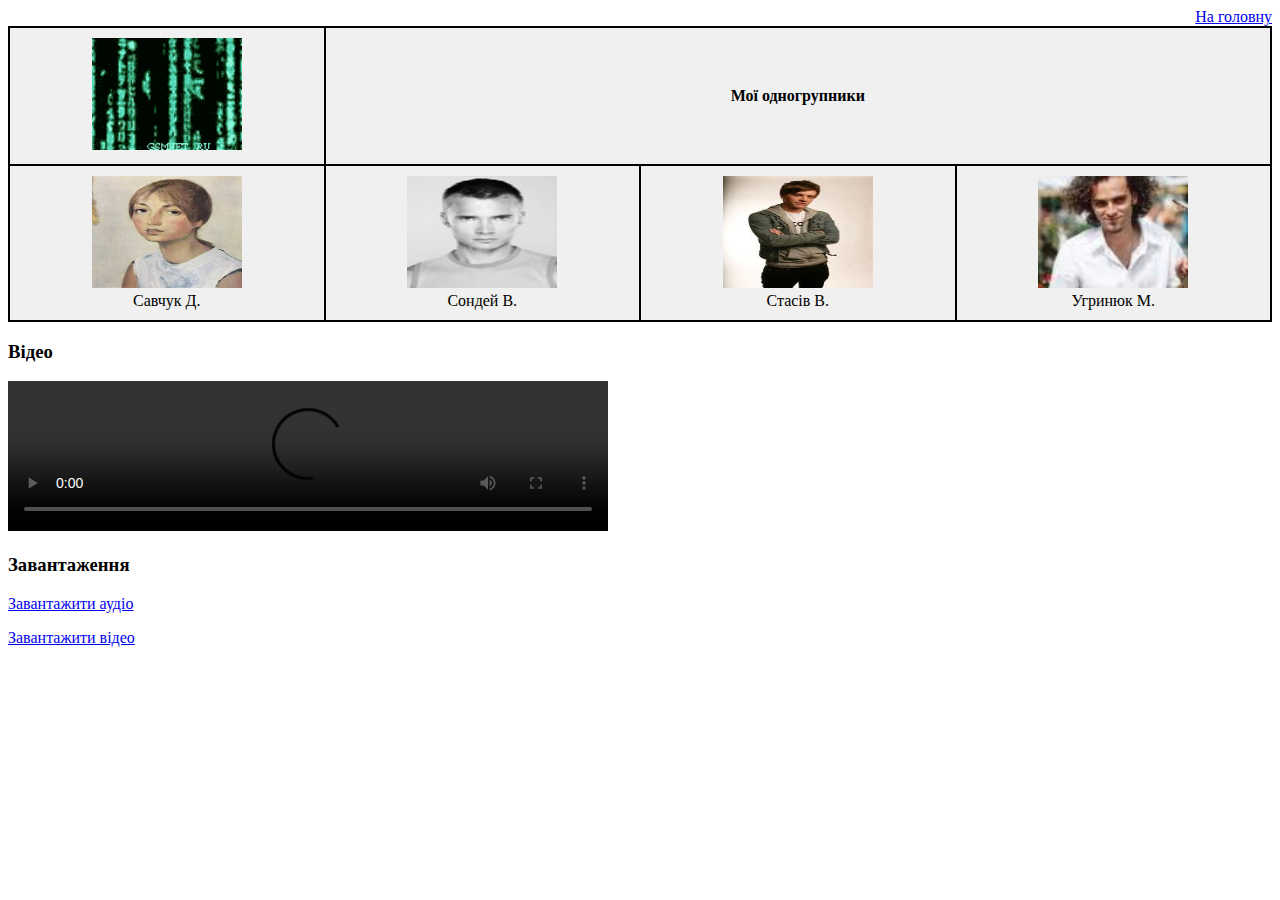
==== lab3_kharuk/lab3.html @ 112c0be4 "Add files via upload" ====
<!DOCTYPE html>
<html lang="uk">
<head>
    <a style="display: block; text-align: right" href="../index.html">На головну</a>
    <meta charset="UTF-8">
    <meta name="viewport" content="width=device-width, initial-scale=1.0">
    <title>Мої одногрупники</title>
    <style>
        table {
            width: 100%;
            border-collapse: collapse;
            text-align: center;
        }
        th, td {
            border: 2px solid black;
            padding: 10px;
            background-color: #f0f0f0;
        }
        img {
            width: 150px;
            height: 112px;
            cursor: pointer;
        }
        .bio {
            display: none;
        }
    </style>
    <script>
        function showBio(id) {
            document.querySelectorAll('.bio').forEach(bio => bio.style.display = 'none');
            document.getElementById(id).style.display = 'table-row';
        }
    </script>
</head>
<body>
    <table>
        <tr>
            <th><img src="anime/0070.gif" alt="Анімація"></th>
            <th colspan="4">Мої одногрупники</th>
        </tr>
        <tr>
            <td><img src="image/1.jpg" alt="Фото 1" onclick="showBio('bio1')"><br>Савчук Д.</td>
            <td><img src="image/2.jpg" alt="Фото 2" onclick="showBio('bio2')"><br>Сондей В.</td>
            <td><img src="image/3.jpg" alt="Фото 3" onclick="showBio('bio3')"><br>Стасів В.</td>
            <td><img src="image/4.jpg" alt="Фото 4" onclick="showBio('bio4')"><br>Угринюк М.</td>
        </tr>
        <tr id="bio1" class="bio">
            <td colspan="4">П.І.: Савчук Дмитро<br>Дата народження: 24.10.2007<br>Email: dmutro@pnu.edu.ua<br>Улюблена мелодія: <audio controls><source src="song/song1.mp3" type="audio/mpeg"></audio></td>
        </tr>
        <tr id="bio2" class="bio">
            <td colspan="4">П.І.: Сондей Володимир<br>Дата народження: 18.02.2007<br>Email: volodimir@pnu.edu.ua<br>Улюблена мелодія: <audio controls><source src="song/song2.mp3" type="audio/mpeg"></audio></td>
        </tr>
        <tr id="bio3" class="bio">
            <td colspan="4">П.І.: Стасів Владислав<br>Дата народження: 27.04.2007<br>Email: vladislav@pnu.edu.ua<br>Улюблена мелодія: <audio controls><source src="song/song3.mp3" type="audio/mpeg"></audio></td>
        </tr>
        <tr id="bio4" class="bio">
            <td colspan="4">П.І.: Угринюк Микола<br>Дата народження: 20.12.2006<br>Email: mukola@pnu.edu.ua<br>Улюблена мелодія: <audio controls><source src="song/song4.mp3" type="audio/mpeg"></audio></td>
        </tr>
    </table>
    
    <h3>Відео</h3>
    <video controls width="600">
        <source src="video/video.mp4" type="video/mp4">
    </video>
    
    <h3>Завантаження</h3>
    <p><a href="song/song1.mp3" download>Завантажити аудіо</a></p>
    <p><a href="video/video.mp4" download>Завантажити відео</a></p>
</body>
</html>
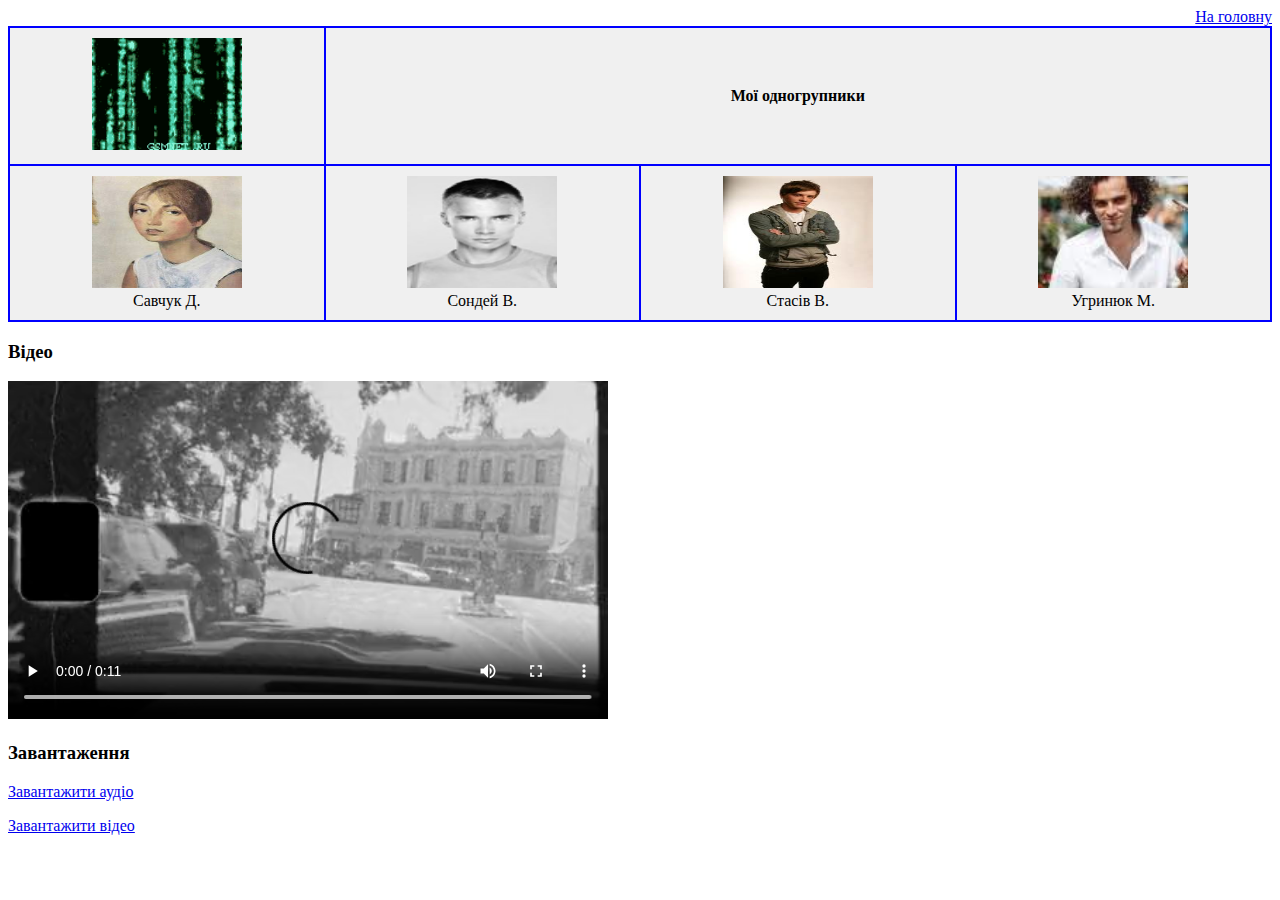
==== commit 68f046bf: "change color" ====
--- a/lab3_kharuk/lab3.html
+++ b/lab3_kharuk/lab3.html
@@ -12,7 +12,7 @@
             text-align: center;
         }
         th, td {
-            border: 2px solid black;
+            border: 2px solid blue;
             padding: 10px;
             background-color: #f0f0f0;
         }
@@ -33,7 +33,7 @@
     </script>
 </head>
 <body>
-    <table>
+     <table>
         <tr>
             <th><img src="anime/0070.gif" alt="Анімація"></th>
             <th colspan="4">Мої одногрупники</th>
